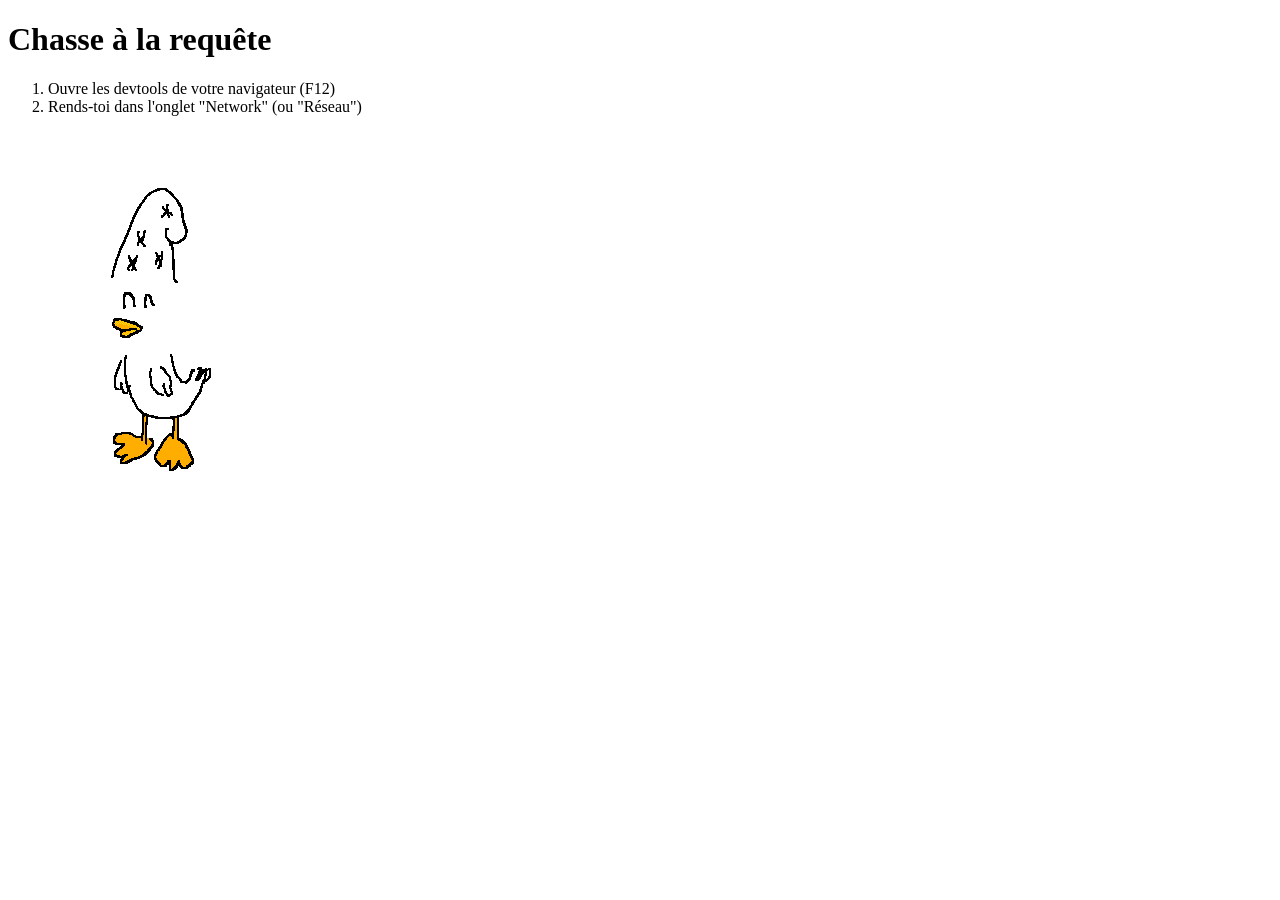
==== chasse-requete/index.html @ 759c2a22 "refactor: ressource dédiée" ====
<!doctype html>
<html lang="fr">
<head>
    <meta charset="UTF-8">
    <meta name="viewport" content="width=device-width, initial-scale=1">
    <title>Chasse à la requête</title>
    <link rel="stylesheet" href="./style.css">
</head>
<body>
<h1>Chasse à la requête</h1>
<ol>
    <li>Ouvre les devtools de votre navigateur (F12)</li>
    <li>Rends-toi dans l'onglet "Network" (ou "Réseau")</li>

</ol>

<img src="./images/Canard.png" alt="Un canard facétieux avec un chapeau pointu de mage.">
</body>
</html>
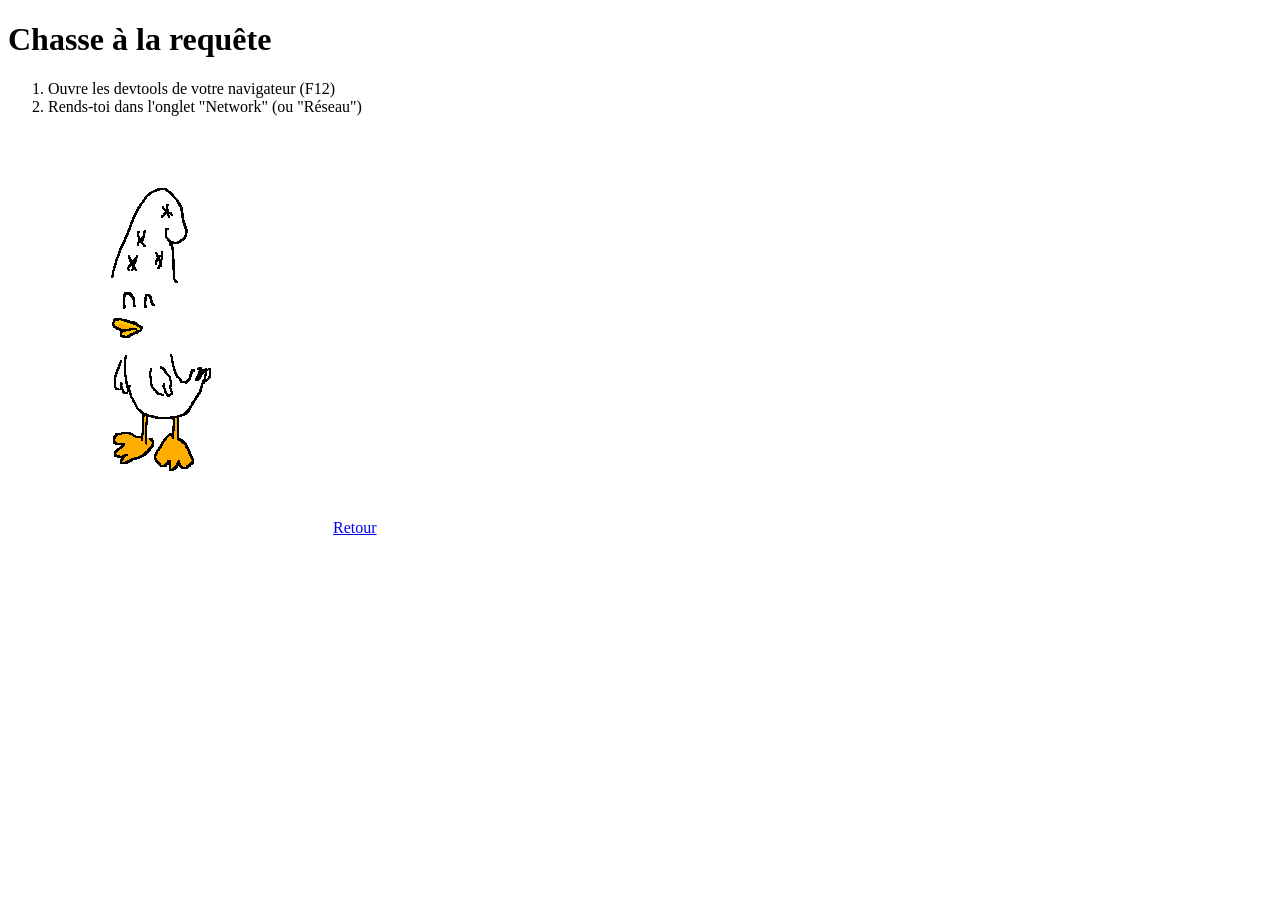
==== commit 40478521: "feat: lien retour" ====
--- a/chasse-requete/index.html
+++ b/chasse-requete/index.html
@@ -15,5 +15,8 @@
 </ol>
 
 <img src="./images/Canard.png" alt="Un canard facétieux avec un chapeau pointu de mage.">
+
+<a href="../">Retour</a>
+
 </body>
 </html>
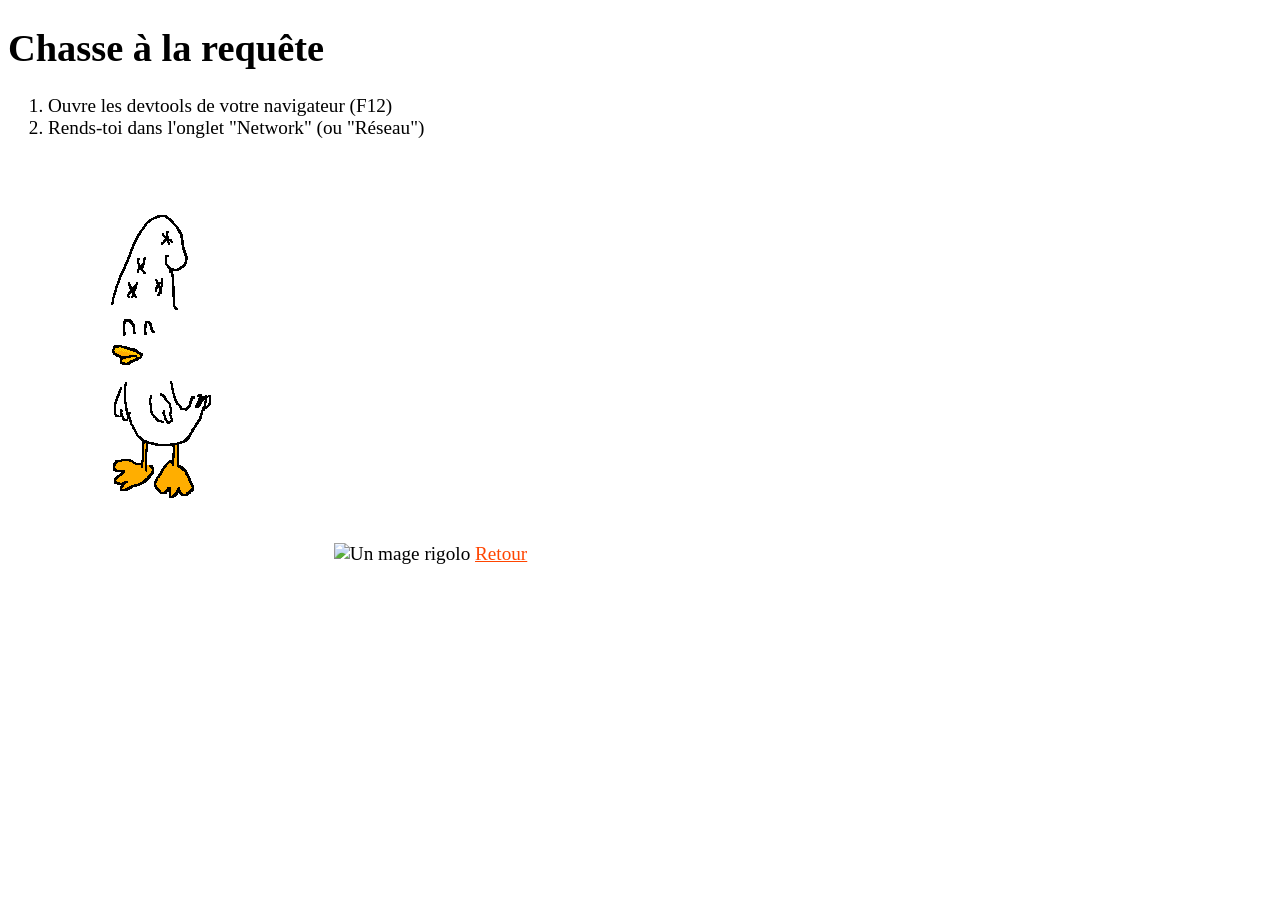
==== commit e947ce99: "feat: lien mort vers image" ====
--- a/chasse-requete/index.html
+++ b/chasse-requete/index.html
@@ -16,6 +16,8 @@
 
 <img src="./images/Canard.png" alt="Un canard facétieux avec un chapeau pointu de mage.">
 
+<img src="./images/Mage.png" alt="Un mage rigolo">
+
 <a href="../">Retour</a>
 
 </body>
--- a/chasse-requete/style.css
+++ b/chasse-requete/style.css
@@ -0,0 +1,15 @@
+:root{
+
+    font-family: cursive;
+    font-size: 1.2rem;
+}
+
+a{
+    color: orangered;
+}
+a:hover{
+    color: brown;
+}
+a:visited{
+    color: #a52a5f;
+}
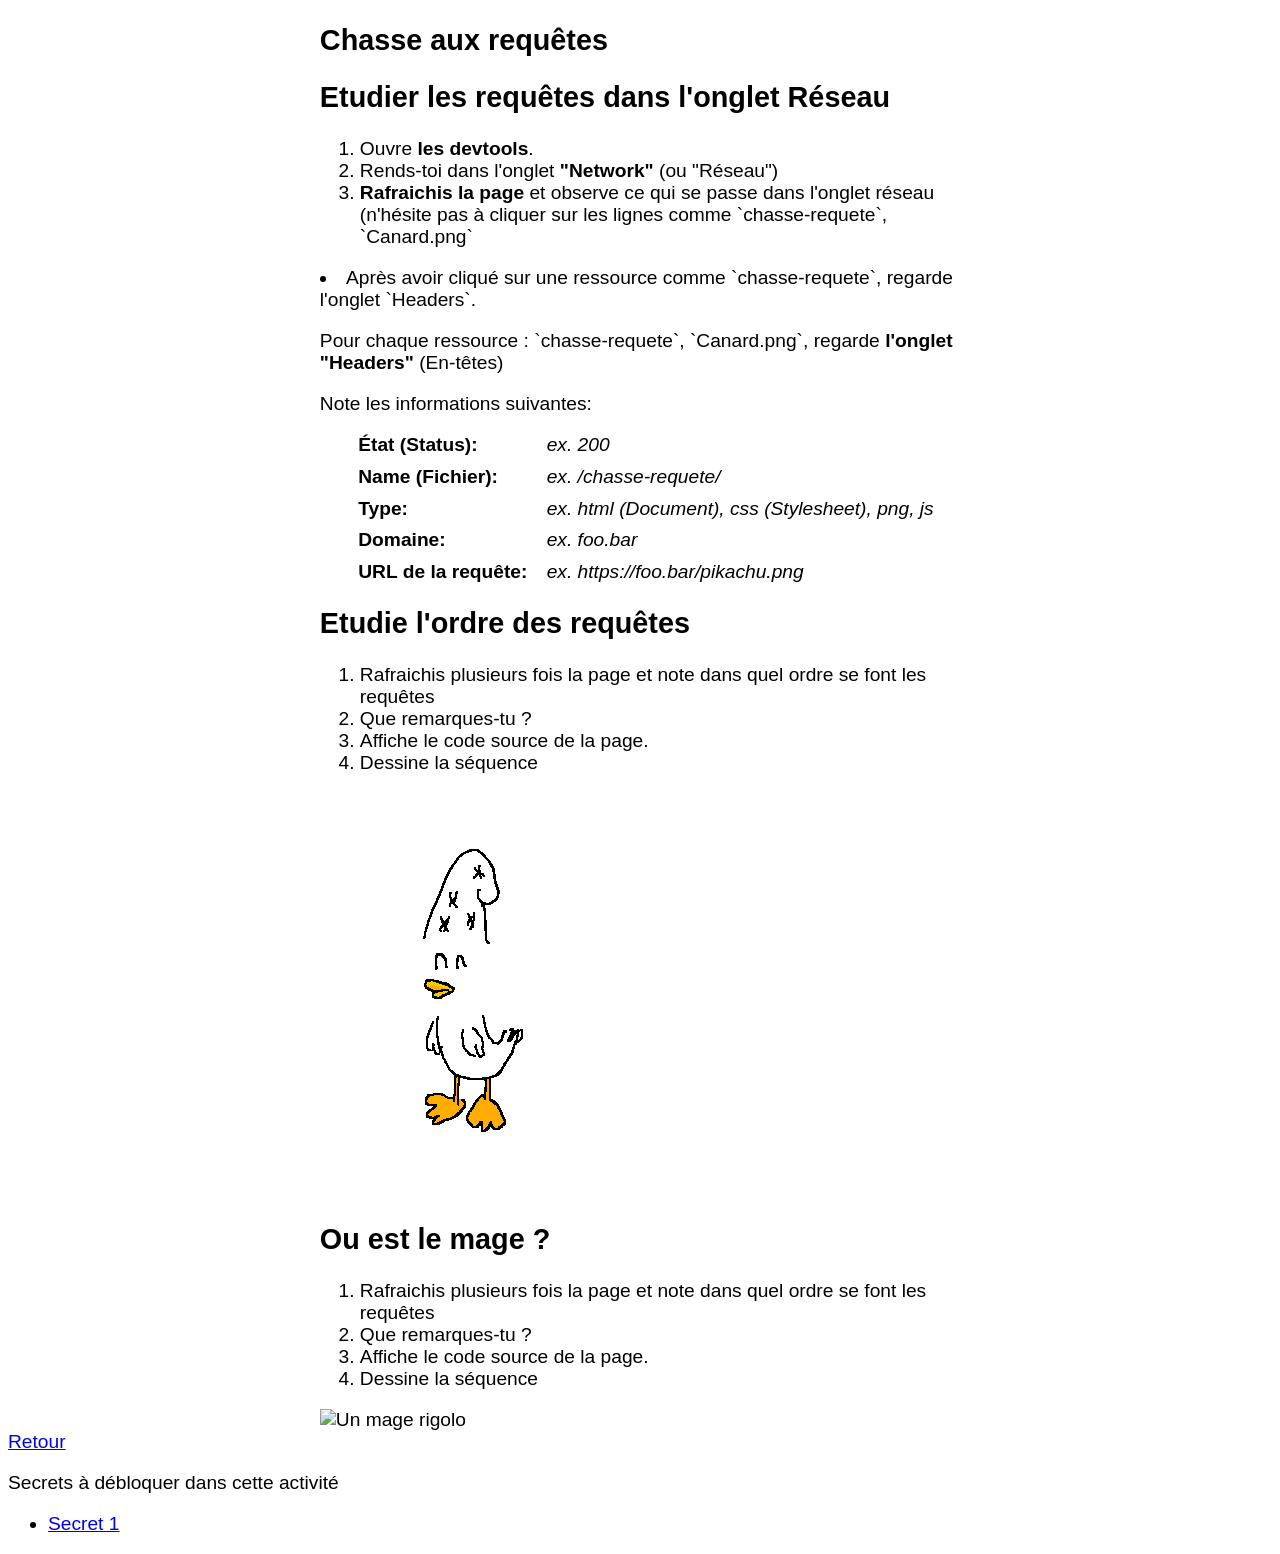
==== commit 706b5279: "feat: activités" ====
--- a/chasse-requete/index.html
+++ b/chasse-requete/index.html
@@ -3,22 +3,90 @@
 <head>
     <meta charset="UTF-8">
     <meta name="viewport" content="width=device-width, initial-scale=1">
-    <title>Chasse à la requête</title>
+    <title>Chasse à la requête - Outils dans le navigateur</title>
     <link rel="stylesheet" href="./style.css">
+    <script src="script.js"></script>
 </head>
 <body>
-<h1>Chasse à la requête</h1>
-<ol>
-    <li>Ouvre les devtools de votre navigateur (F12)</li>
-    <li>Rends-toi dans l'onglet "Network" (ou "Réseau")</li>
+<main>
+    <!-- Flag : EITPSOZ5R -->
+    <article>
+        <hgroup>
+            <h1>Chasse aux requêtes</h1>
 
-</ol>
+        </hgroup>
 
-<img src="./images/Canard.png" alt="Un canard facétieux avec un chapeau pointu de mage.">
+        <section>
+            <h2>Etudier les requêtes dans l'onglet Réseau</h2>
+            <ol>
+                <li>Ouvre <strong>les devtools</strong>.</li>
+                <li>Rends-toi dans l'onglet <strong>"Network"</strong> (ou "Réseau")</li>
+                <li><strong>Rafraichis la page</strong> et observe ce qui se passe dans l'onglet réseau (n'hésite pas à
+                    cliquer sur les
+                    lignes
+                    comme
+                    `chasse-requete`, `Canard.png`
+                </li>
 
-<img src="./images/Mage.png" alt="Un mage rigolo">
+            </ol>
+            <li>Après avoir cliqué sur une ressource comme `chasse-requete`, regarde l'onglet `Headers`.</li>
+            <p>Pour chaque ressource : `chasse-requete`, `Canard.png`, regarde <strong>l'onglet "Headers"</strong>
+                (En-têtes)</p>
+            <p>
+                Note les informations suivantes: </p>
+            <dl>
+                <dt>État (Status)</dt>
+                <dd>ex. 200</dd>
+                <dt>Name (Fichier)</dt>
+                <dd>ex. /chasse-requete/</dd>
+                <dt>Type</dt>
+                <dd>ex. html (Document), css (Stylesheet), png, js</dd>
+                <dt>Domaine</dt>
+                <dd>ex. foo.bar</dd>
+                <dt>URL de la requête</dt>
+                <dd>ex. https://foo.bar/pikachu.png</dd>
 
-<a href="../">Retour</a>
+            </dl>
+
+        </section>
+
+        <section>
+            <h2>Etudie l'ordre des requêtes</h2>
+            <ol>
+                <li>Rafraichis plusieurs fois la page et note dans quel ordre se font les requêtes</li>
+                <li>Que remarques-tu ?</li>
+                <li>Affiche le code source de la page.</li>
+                <li>Dessine la séquence</li>
+            </ol>
+            <img src="./images/Canard.png" alt="Un canard facétieux avec un chapeau pointu de mage." loading="lazy" width="321" height="401">
+        </section>
+
+        <section>
+            <h2>Ou est le mage ?</h2>
+            <p></p>
+            <ol>
+                <li>Rafraichis plusieurs fois la page et note dans quel ordre se font les requêtes</li>
+                <li>Que remarques-tu ?</li>
+                <li>Affiche le code source de la page.</li>
+                <li>Dessine la séquence</li>
+            </ol>
+
+            <img src="./images/Mage.png" alt="Un mage rigolo" width="321" height="401">
+        </section>
+
+
+
+
+    </article>
+</main>
+<footer>
+    <a href="../">Retour</a>
+    <p>Secrets à débloquer dans cette activité</p>
+    <ul>
+        <li><a href="https://ladigitale.dev/digilock/#/l/97d7fa407ee961be" target="_blank">Secret 1</a></li>
+    </ul>
+</footer>
 
 </body>
-</html>+</html>
+
--- a/chasse-requete/style.css
+++ b/chasse-requete/style.css
@@ -1,15 +1,31 @@
-:root{
-
-    font-family: cursive;
+:root {
+    font-family: sans-serif;
     font-size: 1.2rem;
 }
+main{
+    max-width: 60ch;
+    margin-left: auto;
+    margin-right: auto;
+}
 
-a{
-    color: orangered;
+
+/* Liste de définitions */
+dl {
+    display: grid;
+    grid-template-columns: max-content 1fr;
+    gap: 0.5rem 1rem;
 }
-a:hover{
-    color: brown;
+
+dt {
+    font-weight: bold;
+    margin-inline-start: 2em;
 }
-a:visited{
-    color: #a52a5f;
+
+dt::after {
+    content: ":";
+}
+
+dd {
+    margin: 0;
+    font-style: italic;
 }
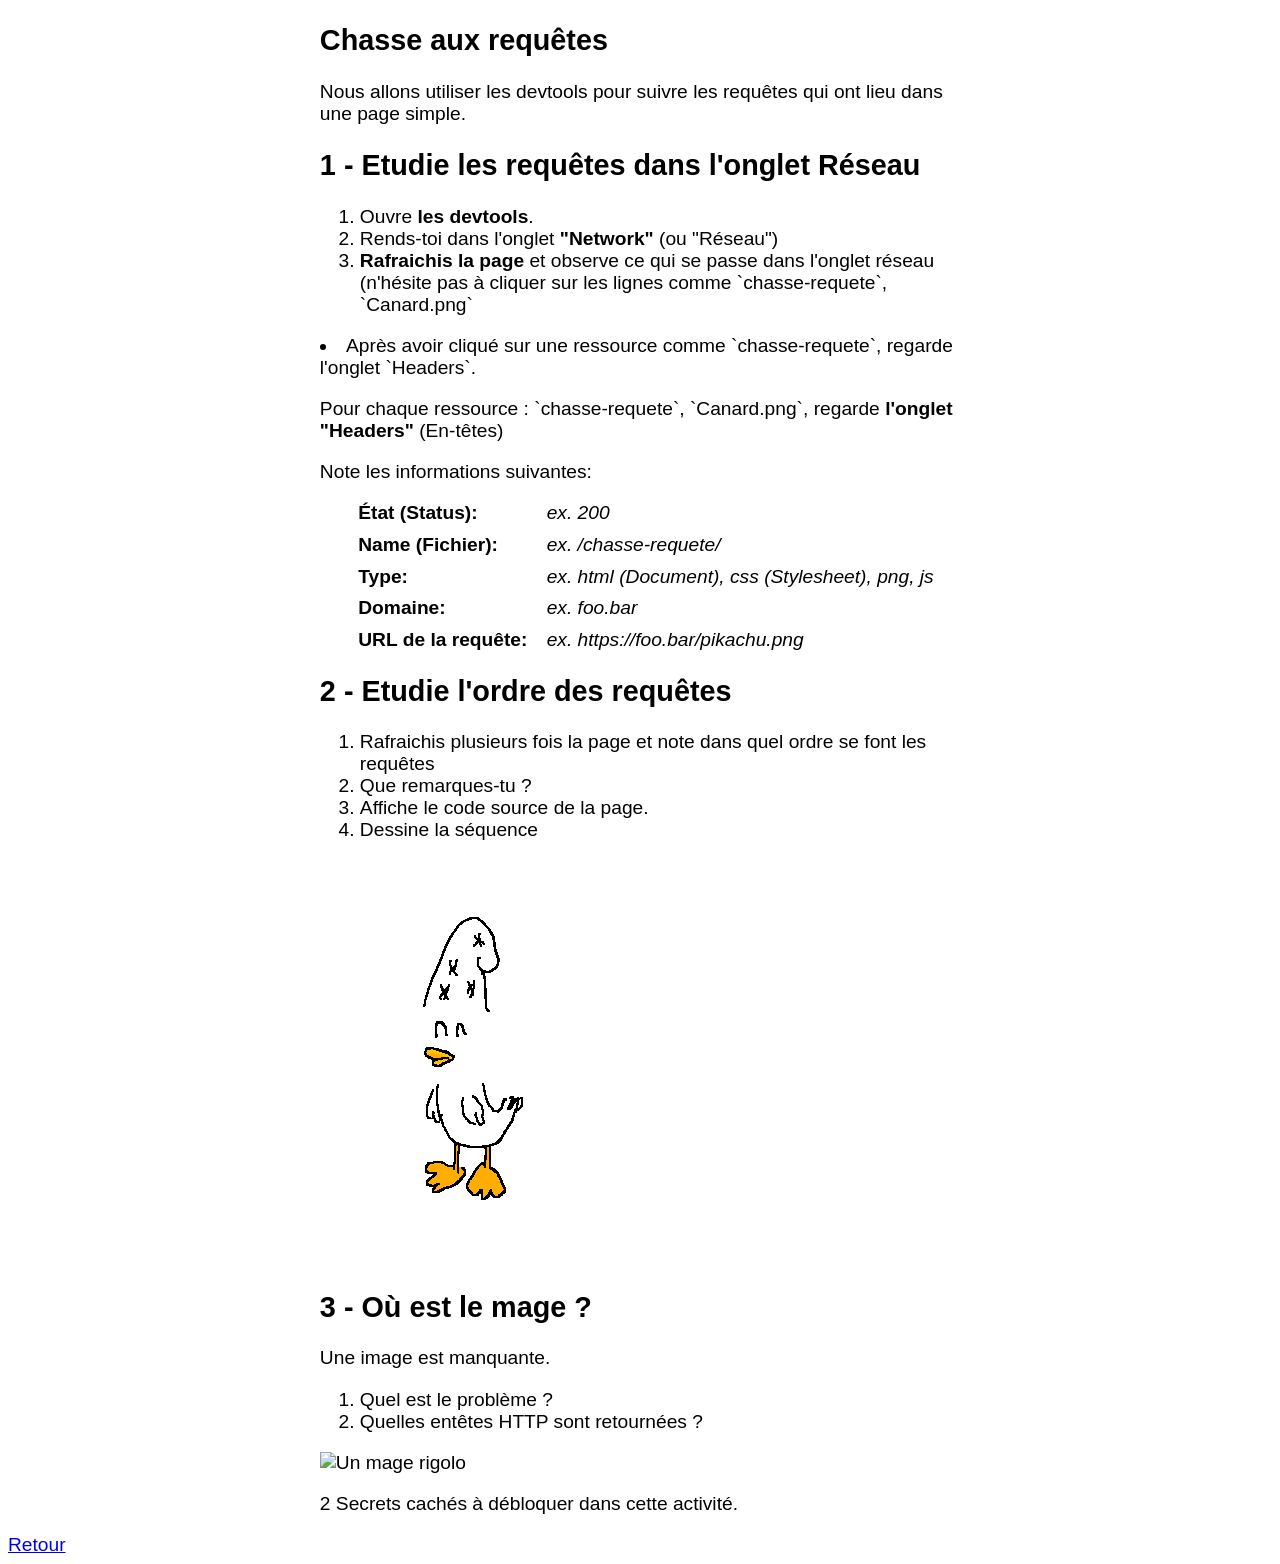
==== commit f703478f: "feat: activité où est le mage ?" ====
--- a/chasse-requete/index.html
+++ b/chasse-requete/index.html
@@ -9,15 +9,14 @@
 </head>
 <body>
 <main>
-    <!-- Flag : EITPSOZ5R -->
     <article>
         <hgroup>
             <h1>Chasse aux requêtes</h1>
-
+            <p>Nous allons utiliser les devtools pour suivre les requêtes qui ont lieu dans une page simple.</p>
         </hgroup>
 
         <section>
-            <h2>Etudier les requêtes dans l'onglet Réseau</h2>
+            <h2>1 - Etudie les requêtes dans l'onglet Réseau</h2>
             <ol>
                 <li>Ouvre <strong>les devtools</strong>.</li>
                 <li>Rends-toi dans l'onglet <strong>"Network"</strong> (ou "Réseau")</li>
@@ -51,7 +50,7 @@
         </section>
 
         <section>
-            <h2>Etudie l'ordre des requêtes</h2>
+            <h2>2 - Etudie l'ordre des requêtes</h2>
             <ol>
                 <li>Rafraichis plusieurs fois la page et note dans quel ordre se font les requêtes</li>
                 <li>Que remarques-tu ?</li>
@@ -62,29 +61,21 @@
         </section>
 
         <section>
-            <h2>Ou est le mage ?</h2>
-            <p></p>
+            <h2>3 - Où est le mage ?</h2>
+            <p>Une image est manquante.</p>
             <ol>
-                <li>Rafraichis plusieurs fois la page et note dans quel ordre se font les requêtes</li>
-                <li>Que remarques-tu ?</li>
-                <li>Affiche le code source de la page.</li>
-                <li>Dessine la séquence</li>
+                <li>Quel est le problème ?</li>
+                <li>Quelles entêtes HTTP sont retournées ?</li>
             </ol>
-
-            <img src="./images/Mage.png" alt="Un mage rigolo" width="321" height="401">
+            <img src="images/page.png" alt="Un mage rigolo" width="640" height="480">
         </section>
-
-
-
-
+        <aside>
+            <p>2 Secrets cachés à débloquer dans cette activité.</p>
+        </aside>
     </article>
 </main>
 <footer>
     <a href="../">Retour</a>
-    <p>Secrets à débloquer dans cette activité</p>
-    <ul>
-        <li><a href="https://ladigitale.dev/digilock/#/l/97d7fa407ee961be" target="_blank">Secret 1</a></li>
-    </ul>
 </footer>
 
 </body>
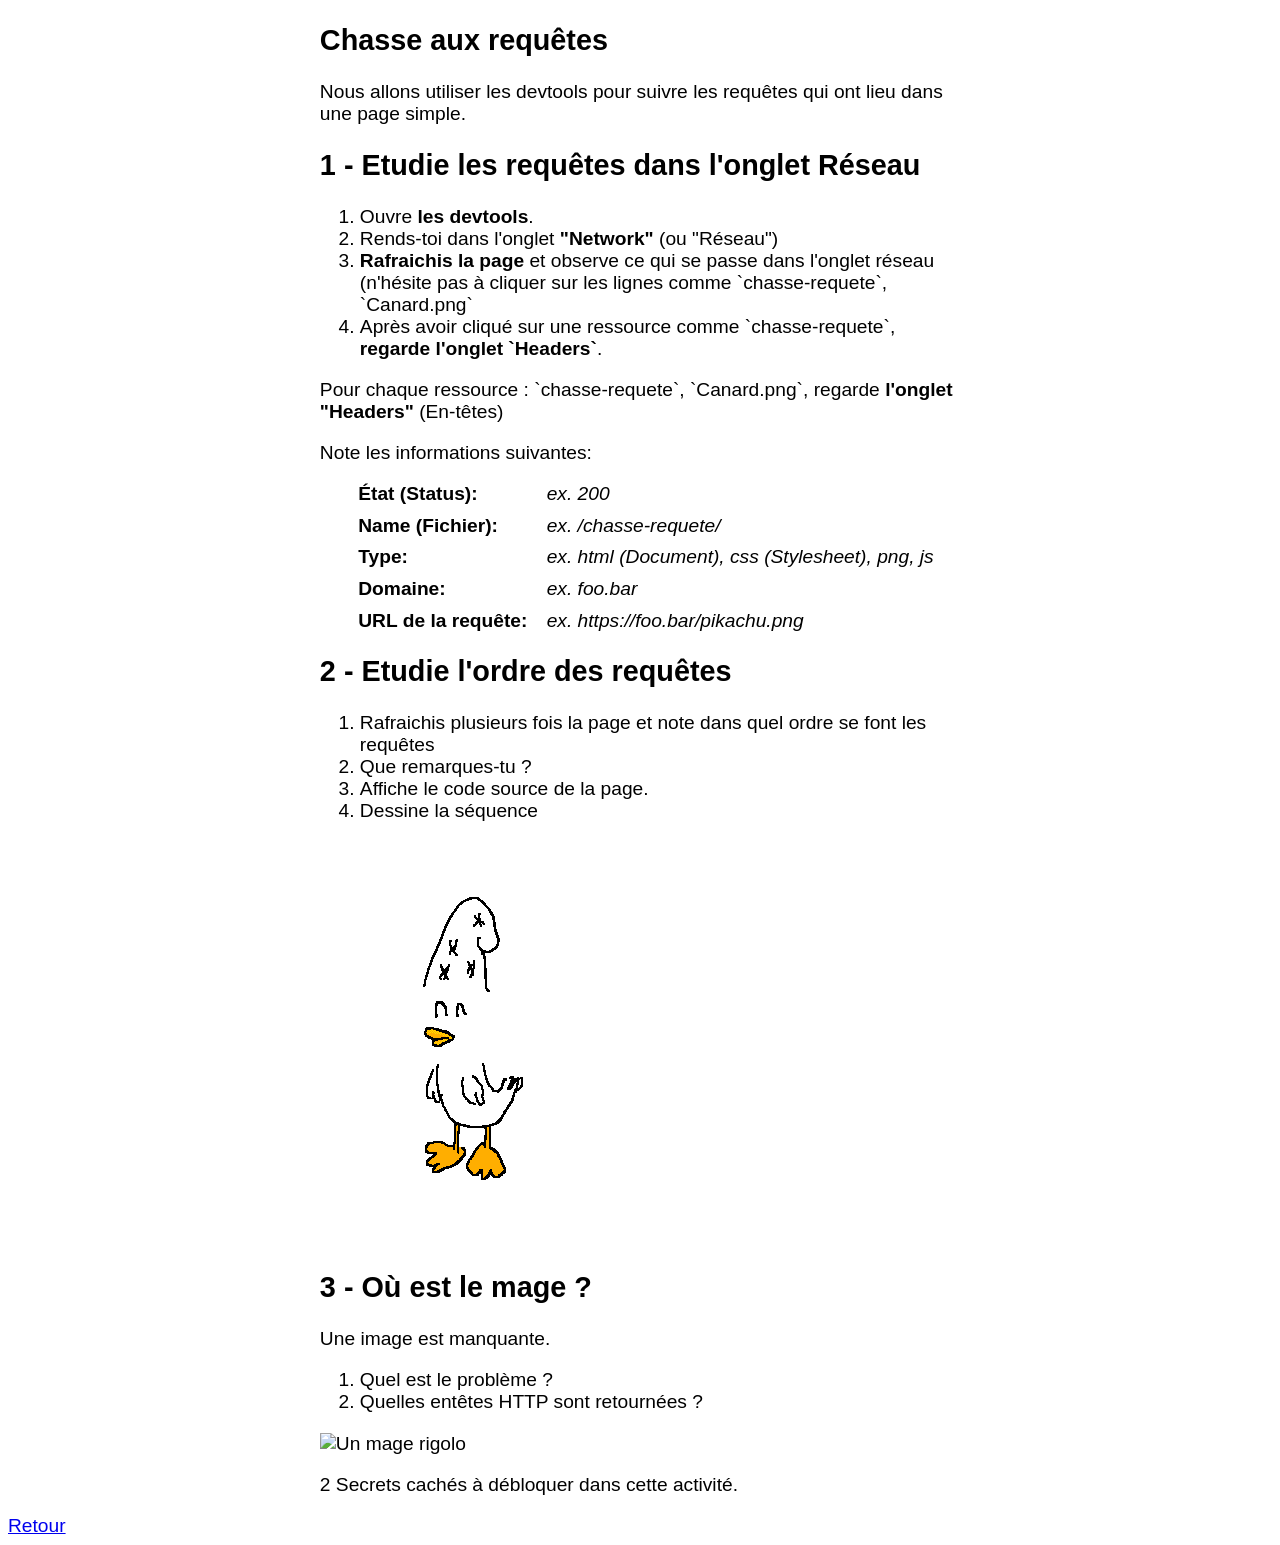
==== commit ac5f4964: "feat: emphase" ====
--- a/chasse-requete/index.html
+++ b/chasse-requete/index.html
@@ -26,9 +26,8 @@
                     comme
                     `chasse-requete`, `Canard.png`
                 </li>
-
+                <li>Après avoir cliqué sur une ressource comme `chasse-requete`, <strong>regarde l'onglet `Headers`</strong>.</li>
             </ol>
-            <li>Après avoir cliqué sur une ressource comme `chasse-requete`, regarde l'onglet `Headers`.</li>
             <p>Pour chaque ressource : `chasse-requete`, `Canard.png`, regarde <strong>l'onglet "Headers"</strong>
                 (En-têtes)</p>
             <p>
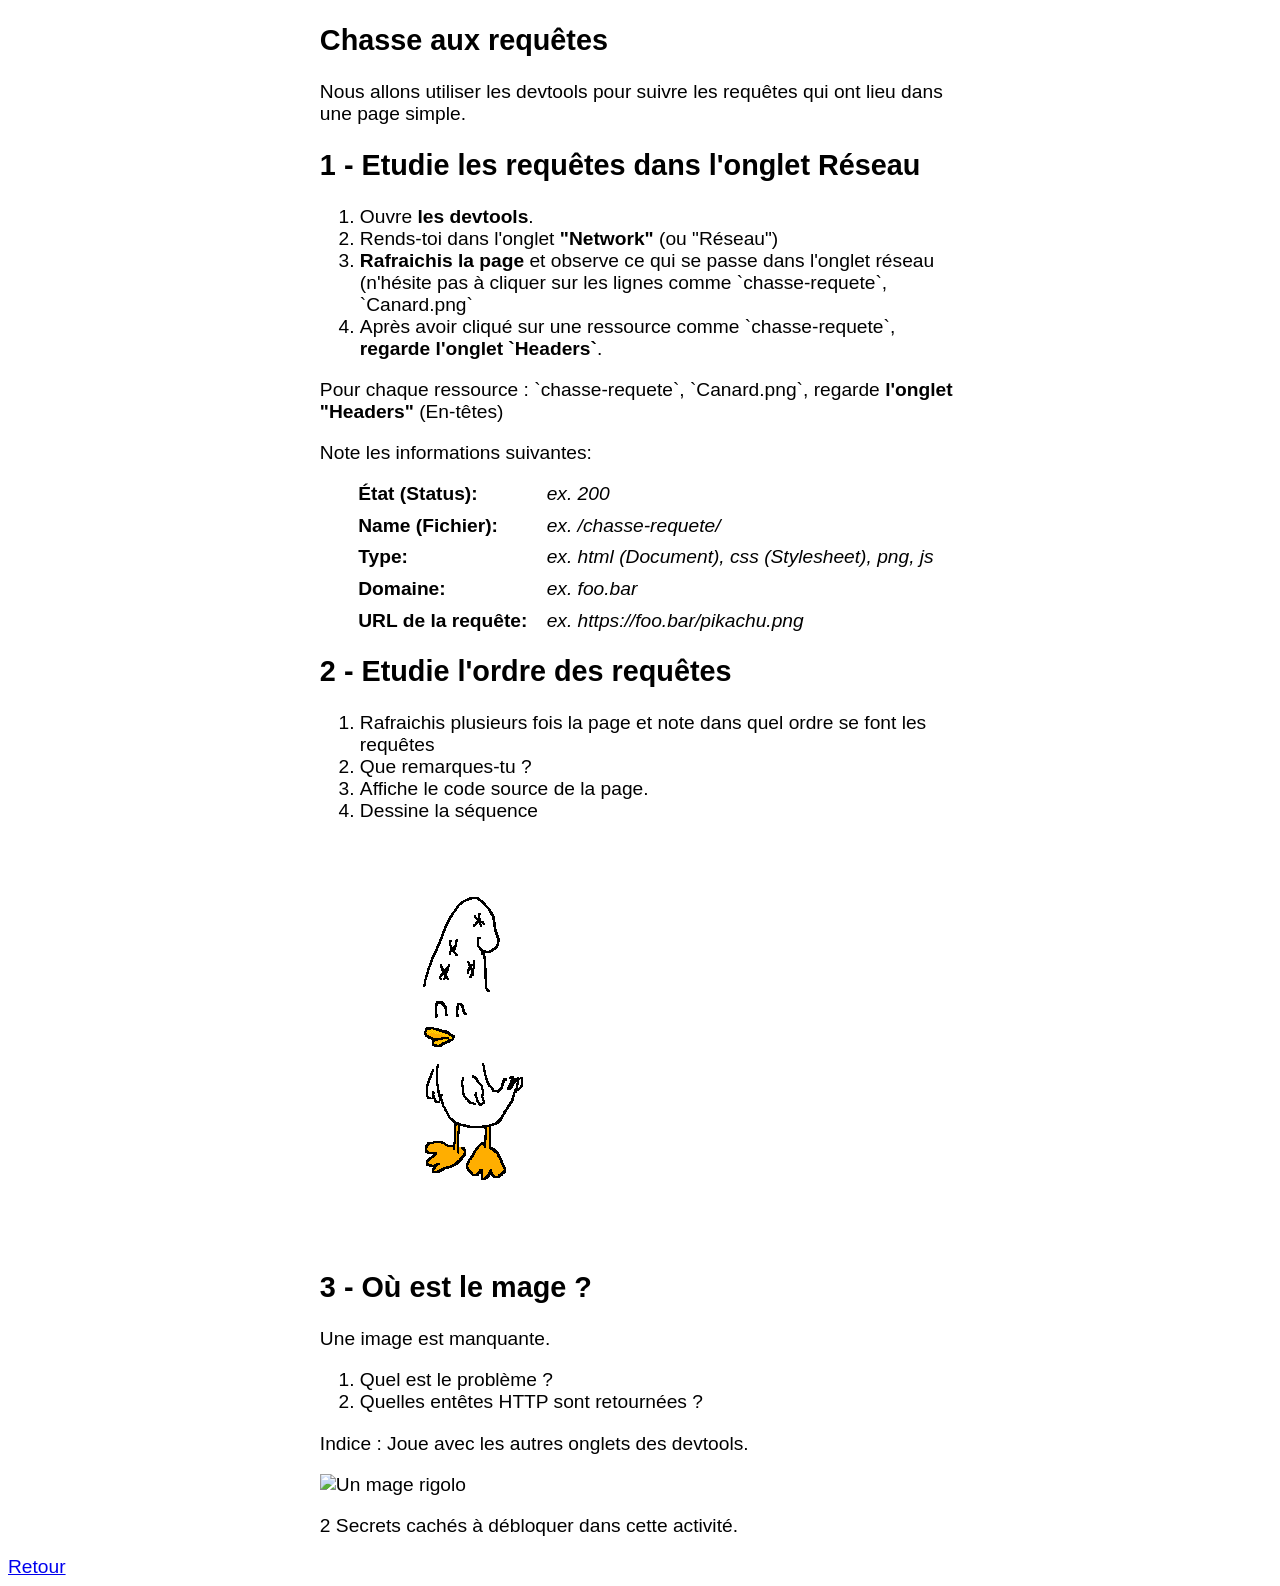
==== commit 1b2d5278: "feat: indice" ====
--- a/chasse-requete/index.html
+++ b/chasse-requete/index.html
@@ -66,6 +66,7 @@
                 <li>Quel est le problème ?</li>
                 <li>Quelles entêtes HTTP sont retournées ?</li>
             </ol>
+            <p>Indice : Joue avec les autres onglets des devtools.</p>
             <img src="images/page.png" alt="Un mage rigolo" width="640" height="480">
         </section>
         <aside>
